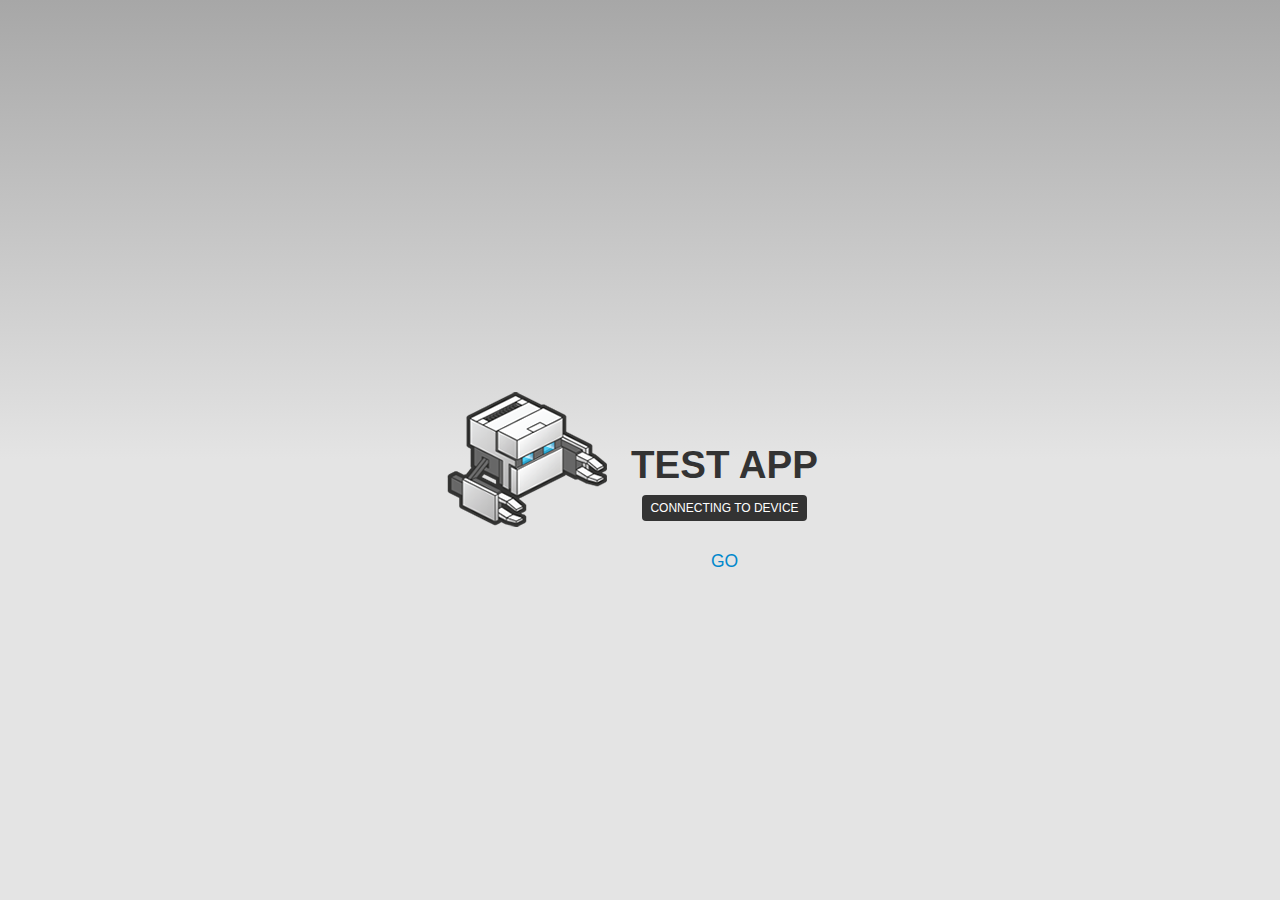
==== www/index.html @ e4ef20f4 "Initial commit" ====
<!DOCTYPE html>
<!--
    Licensed to the Apache Software Foundation (ASF) under one
    or more contributor license agreements.  See the NOTICE file
    distributed with this work for additional information
    regarding copyright ownership.  The ASF licenses this file
    to you under the Apache License, Version 2.0 (the
    "License"); you may not use this file except in compliance
    with the License.  You may obtain a copy of the License at

    http://www.apache.org/licenses/LICENSE-2.0

    Unless required by applicable law or agreed to in writing,
    software distributed under the License is distributed on an
    "AS IS" BASIS, WITHOUT WARRANTIES OR CONDITIONS OF ANY
     KIND, either express or implied.  See the License for the
    specific language governing permissions and limitations
    under the License.
-->
<html>
    <head>
        <meta charset="utf-8" />
        <meta name="format-detection" content="telephone=no" />
        <meta name="viewport" content="user-scalable=no, initial-scale=1, maximum-scale=1, minimum-scale=1, width=device-width, height=device-height, target-densitydpi=device-dpi" />
        <link rel="stylesheet" type="text/css" href="css/index.css" />
        
            <!-- CSS Styles -->
    <link href="assets/css/bootstrap.min.css" rel="stylesheet">
    <link href="assets/css/bootstrap-responsive.min.css" rel="stylesheet">
    <link href="assets/css/bootstrap-jdp-add-ons.css" rel="stylesheet">
	
    <link href="assets/css/app-site.css" rel="stylesheet">
    
        <title>Hello World</title>
    </head>
    <body>
        <div class="app">
            <h1>TEST APP</h1>
            <div id="deviceready" class="blink">
                <p class="event listening">Connecting to Device</p>
                <p class="event received">Device is Ready</p>
            </div>
            <div class="marginTop">
            	<a href="start.html" class="btn-large">go</a>
            </div>
        </div>
        <script type="text/javascript" src="phonegap.js"></script>
        <script type="text/javascript" src="js/index.js"></script>
        <script type="text/javascript">
            app.initialize();
        </script>
    </body>
</html>
---- www/css/index.css ----
/*
 * Licensed to the Apache Software Foundation (ASF) under one
 * or more contributor license agreements.  See the NOTICE file
 * distributed with this work for additional information
 * regarding copyright ownership.  The ASF licenses this file
 * to you under the Apache License, Version 2.0 (the
 * "License"); you may not use this file except in compliance
 * with the License.  You may obtain a copy of the License at
 *
 * http://www.apache.org/licenses/LICENSE-2.0
 *
 * Unless required by applicable law or agreed to in writing,
 * software distributed under the License is distributed on an
 * "AS IS" BASIS, WITHOUT WARRANTIES OR CONDITIONS OF ANY
 * KIND, either express or implied.  See the License for the
 * specific language governing permissions and limitations
 * under the License.
 */
* {
    -webkit-tap-highlight-color: rgba(0,0,0,0); /* make transparent link selection, adjust last value opacity 0 to 1.0 */
}

body {
    -webkit-touch-callout: none;                /* prevent callout to copy image, etc when tap to hold */
    -webkit-text-size-adjust: none;             /* prevent webkit from resizing text to fit */
    -webkit-user-select: none;                  /* prevent copy paste, to allow, change 'none' to 'text' */
    background-color:#E4E4E4;
    background-image:linear-gradient(top, #A7A7A7 0%, #E4E4E4 51%);
    background-image:-webkit-linear-gradient(top, #A7A7A7 0%, #E4E4E4 51%);
    background-image:-ms-linear-gradient(top, #A7A7A7 0%, #E4E4E4 51%);
    background-image:-webkit-gradient(
        linear,
        left top,
        left bottom,
        color-stop(0, #A7A7A7),
        color-stop(0.51, #E4E4E4)
    );
    background-attachment:fixed;
    font-family:'HelveticaNeue-Light', 'HelveticaNeue', Helvetica, Arial, sans-serif;
    font-size:12px;
    height:100%;
    margin:0px;
    padding:0px;
    text-transform:uppercase;
    width:100%;
}

/* Portrait layout (default) */
.app {
    background:url(../img/logo.png) no-repeat center top; /* 170px x 200px */
    position:absolute;             /* position in the center of the screen */
    left:50%;
    top:50%;
    height:50px;                   /* text area height */
    width:225px;                   /* text area width */
    text-align:center;
    padding:180px 0px 0px 0px;     /* image height is 200px (bottom 20px are overlapped with text) */
    margin:-115px 0px 0px -112px;  /* offset vertical: half of image height and text area height */
                                   /* offset horizontal: half of text area width */
}

/* Landscape layout (with min-width) */
@media screen and (min-aspect-ratio: 1/1) and (min-width:400px) {
    .app {
        background-position:left center;
        padding:75px 0px 75px 170px;  /* padding-top + padding-bottom + text area = image height */
        margin:-90px 0px 0px -198px;  /* offset vertical: half of image height */
                                      /* offset horizontal: half of image width and text area width */
    }
}

h1 {
    font-size:24px;
    font-weight:normal;
    margin:0px;
    overflow:visible;
    padding:0px;
    text-align:center;
}

.event {
    border-radius:4px;
    -webkit-border-radius:4px;
    color:#FFFFFF;
    font-size:12px;
    margin:0px 30px;
    padding:2px 0px;
}

.event.listening {
    background-color:#333333;
    display:block;
}

.event.received {
    background-color:#4B946A;
    display:none;
}

@keyframes fade {
    from { opacity: 1.0; }
    50% { opacity: 0.4; }
    to { opacity: 1.0; }
}
 
@-webkit-keyframes fade {
    from { opacity: 1.0; }
    50% { opacity: 0.4; }
    to { opacity: 1.0; }
}
 
.blink {
    animation:fade 3000ms infinite;
    -webkit-animation:fade 3000ms infinite;
}
---- www/assets/css/app-site.css ----
/* JDP Site
-------------------------------------------------- */
/*
  Based on the styles for the Bootstrap docs site
*/

/* Body and structure
-------------------------------------------------- */

body {
  
}
.container{
	max-width: 900px;	
}

/* Fix typography  */
p.lead, p{
	margin-bottom:8px;
	font-size:16px;
	font-weight:200;
	line-height:24px
}
p,li {
	font-weight:200;
	margin-bottom:10px;
	font-size:14px;
	line-height:22px;
}
li{
	margin-bottom:5px;
}
.alert{
	font-weight:200;
	font-size:15px;
	line-height:22px;
}
div p:last-child{
	margin-bottom:40px;
}
.jumbotron div p:last-child {
	margin-bottom:12px;
}
.alert div p:last-child{
	margin-bottom:2px !important;
}

.page-header{
	padding-bottom:6px;
	margin:40px 0 20px;
	border-bottom:1px solid #eee
}


/* Tweak navbar brand link to be super sleek
-------------------------------------------------- */

body > .navbar {
  font-size: 13px;
}

/* Change the site's brand (in navbar) */
body > .navbar .brand {
  padding-right: 0;
  padding-left: 0;
  margin-left: 20px;
  float: right;
  font-weight: bold;
  color: #555;
  text-shadow: 0 1px 0 rgba(255,255,255,.1), 0 0 30px rgba(255,255,255,.125);
  -webkit-transition: all .2s linear;
     -moz-transition: all .2s linear;
          transition: all .2s linear;
}
body > .navbar .brand:hover {
  text-decoration: none;
  text-shadow: 0 1px 0 rgba(255,255,255,.1), 0 0 30px rgba(255,255,255,.4);
}


/* Sections
-------------------------------------------------- */

/* padding for in-page bookmarks and fixed navbar */
section {
  padding-top: 30px;
}
section > .page-header,
section > .lead {
  color: #5a5a5a;
}
section > ul li {
  margin-bottom: 5px;
}

/* Separators (hr) */
.jdp-site-separator {
  margin: 40px 0 39px;
}

/* Faded out hr */
hr.soften {
  height: 1px;
  margin: 70px 0;
  background-image: -webkit-linear-gradient(left, rgba(0,0,0,0), rgba(0,0,0,.1), rgba(0,0,0,0));
  background-image:    -moz-linear-gradient(left, rgba(0,0,0,0), rgba(0,0,0,.1), rgba(0,0,0,0));
  background-image:     -ms-linear-gradient(left, rgba(0,0,0,0), rgba(0,0,0,.1), rgba(0,0,0,0));
  background-image:      -o-linear-gradient(left, rgba(0,0,0,0), rgba(0,0,0,.1), rgba(0,0,0,0));
  border: 0;
}



/* Jumbotrons
-------------------------------------------------- */

.jumbotron {
  position: relative;
  padding: 10px 0;
  color: #fff;
  text-align: left;
  text-shadow: 0 1px 3px rgba(0,0,0,.4), 0 0 30px rgba(0,0,0,.075);
  background: #70A0C0; /* Old browsers */
  background: -moz-linear-gradient(45deg,  #104060 0%, #70A0C0 100%); /* FF3.6+ */
  background: -webkit-gradient(linear, left bottom, right top, color-stop(0%,#104060), color-stop(100%,#70A0C0)); /* Chrome,Safari4+ */
  background: -webkit-linear-gradient(45deg,  #104060 0%,#70A0C0 100%); /* Chrome10+,Safari5.1+ */
  background: -o-linear-gradient(45deg,  #104060 0%,#70A0C0 100%); /* Opera 11.10+ */
  background: -ms-linear-gradient(45deg,  #104060 0%,#70A0C0 100%); /* IE10+ */
  background: linear-gradient(45deg,  #104060 0%,#70A0C0 100%); /* W3C */
  filter: progid:DXImageTransform.Microsoft.gradient( startColorstr='#104060', endColorstr='#70A0C0',GradientType=1 ); /* IE6-9 fallback on horizontal gradient */
  -webkit-box-shadow: inset 0 3px 7px rgba(0,0,0,.2), inset 0 -3px 7px rgba(0,0,0,.2);
     -moz-box-shadow: inset 0 3px 7px rgba(0,0,0,.2), inset 0 -3px 7px rgba(0,0,0,.2);
          box-shadow: inset 0 3px 7px rgba(0,0,0,.2), inset 0 -3px 7px rgba(0,0,0,.2);
}
.jumbotron h1 {
  font-size: 40px;
  font-weight: normal;
  letter-spacing: -1px;
  line-height: 1;
}
.jumbotron p {
  font-size: 12px;
  font-weight: 300;
  line-height: 1.25;
  margin-bottom: 10px;
}

/* Link styles */
.jumbotron a {
  color: #fff;
  color: rgba(255,255,255,.5);
  -webkit-transition: all .2s ease-in-out;
     -moz-transition: all .2s ease-in-out;
          transition: all .2s ease-in-out;
}
.jumbotron a:hover {
  color: #fff;
  text-shadow: 0 0 10px rgba(255,255,255,.25);
}



/* Pattern overlay
------------------------- */
.jumbotron .container {
  position: relative;
  z-index: 2;
}
.jumbotron:after {
  content: '';
  display: block;
  position: absolute;
  top: 0;
  right: 0;
  bottom: 0;
  left: 0;
  background: url(img/denim.png) repeat center center;
  opacity: .6;
}
/*retina version*/
		@media only screen and (-Webkit-min-device-pixel-ratio: 1.5),
		only screen and (-moz-min-device-pixel-ratio: 1.5),
		only screen and (-o-min-device-pixel-ratio: 3/2),
		only screen and (min-device-pixel-ratio: 1.5) {
		  .jumbotron:after {
			  background: url(img/denim_@2x.png) repeat center center;
		  }
		}


/* Subhead (other pages)
------------------------- */
.subhead {
  text-align: left;
  border-bottom: 1px solid #ddd;
}
.subhead h1 {
  font-size: 30px;
}
.subhead p {
  margin-bottom: 15px;
}
.subhead .navbar {
  display: none;
}






/* Footer
-------------------------------------------------- */
	/* Prepare Sticky footer */
      html,
      body {
        height: 100%;
        /* The html and body elements cannot have any padding or margin. */
      }

      /* Wrapper for page content to push down footer */
      #wrap {
        min-height: 100%;
        height: auto !important;
        height: 100%;
        /* Negative indent footer by it's height */
        margin: 0 auto -60px;
      }

      /* Set the fixed height of the footer here */
      #push,
      #footer {
        height: 60px;
      }
      #footer {
        background-color: #f5f5f5;
      }

      /* Lastly, apply responsive CSS fixes as necessary */
      @media (max-width: 767px) {
        #footer {
          margin-left: -20px;
          margin-right: -20px;
          padding-left: 20px;
          padding-right: 20px;
        }
      }
	/* style footer */
	#footer .container{
		width: auto;
		 max-width: 790px;
	}
	.footer-links {
	  margin: 20px 0 10px 0;
	}
	.footer-links li {
	  display: inline;
	  padding: 0 2px;
	}
	.footer-links li:first-child {
	  padding-left: 0;
	}


/* Misc
-------------------------------------------------- */

/* Make tables spaced out a bit more */
h2 + table,
h3 + table,
h4 + table,
h2 + .row {
  margin-top: 5px;
}

.smaller{
	font-size: smaller;
}
sup{
font-size:x-small;
}

.semi-muted{
	color: #777;
}

.hide-but-keep{
	visibility:hidden;
}
.blue{
	color: #2B5D9A;
}
.bold{
	font-weight:bold;
}

/* TABLES */

.my-header {
	color:#fff;
	background-color: #777;
}
.my-header th{
	display:table-cell;
	vertical-align: top;
	font-weight: normal !important;
}

/* Sidenav for JDP Site
-------------------------------------------------- */

.jdp-site-sidenav {
	float:left;
  width: 208px;
  margin: 30px 0 0 0;
  padding: 0;
  background-color: #fff;
  -webkit-border-radius: 6px;
     -moz-border-radius: 6px;
          border-radius: 6px;
  -webkit-box-shadow: 0 1px 4px rgba(0,0,0,.065);
     -moz-box-shadow: 0 1px 4px rgba(0,0,0,.065);
          box-shadow: 0 1px 4px rgba(0,0,0,.065);
}
.jdp-site-sidenav li{
margin: 0;	
}
.jdp-site-sidenav > li > a {
  display: block;
  width: 170px \9;
  margin: 0 0 -1px;
  padding: 8px 14px;
  border: 1px solid #e5e5e5;
}
.jdp-site-sidenav > li:first-child > a {
  -webkit-border-radius: 6px 6px 0 0;
     -moz-border-radius: 6px 6px 0 0;
          border-radius: 6px 6px 0 0;
}
.jdp-site-sidenav > li:last-child > a {
  -webkit-border-radius: 0 0 6px 6px;
     -moz-border-radius: 0 0 6px 6px;
          border-radius: 0 0 6px 6px;
}
.jdp-site-sidenav > .active > a {
  position: relative;
  z-index: 2;
  padding: 9px 15px;
  border: 0;
  text-shadow: 0 1px 0 rgba(0,0,0,.15);
  -webkit-box-shadow: inset 1px 0 0 rgba(0,0,0,.1), inset -1px 0 0 rgba(0,0,0,.1);
     -moz-box-shadow: inset 1px 0 0 rgba(0,0,0,.1), inset -1px 0 0 rgba(0,0,0,.1);
          box-shadow: inset 1px 0 0 rgba(0,0,0,.1), inset -1px 0 0 rgba(0,0,0,.1);
}
/* Chevrons */
.jdp-site-sidenav .icon-chevron-right, .jdp-site-sidenav .icon-plus, .jdp-site-sidenav .icon-minus{
  float: right;
  margin-top: 2px;
  margin-right: -6px;
  opacity: .25;
}

.jdp-site-sidenav .icon-arrow-up {
  float: left;
  margin-top: 2px;
  margin-right: 6px;
  opacity: .25;
}
.jdp-site-sidenav > li > a:hover {
  background-color: #f5f5f5;
}
.jdp-site-sidenav a:hover .icon-chevron-right, .jdp-site-sidenav a:hover .icon-arrow-up, .jdp-site-sidenav a:hover .icon-plus, .jdp-site-sidenav a:hover .icon-minus {
  opacity: .5;
}
.jdp-site-sidenav .active .icon-chevron-right,
.jdp-site-sidenav .active a:hover .icon-chevron-right,
.jdp-site-sidenav .active .icon-minus,
.jdp-site-sidenav .active a:hover .icon-minus,
.jdp-site-sidenav .active .icon-plus,
.jdp-site-sidenav .active a:hover .icon-plus,
.jdp-site-sidenav .active .icon-arrow-up,
.jdp-site-sidenav .active a:hover .icon-arrow-up {
  background-image: url(../img/glyphicons-halflings-white.png);
  opacity: 1;
}
.jdp-site-sidenav.affix {
  top: 40px;
}
.jdp-site-sidenav.affix-bottom {
  position: absolute;
  top: auto;
  bottom: 270px;
}


/* Customize the navbar links to be fill the entire space of the .navbar */
      .tabs .navbar-inner {
        padding: 0;
      }
      .tabs .nav {
        margin: 0;
      }
      .tabs .nav li {
        display: table-cell;
        width: 1%;
        float: none;
      }
      .tabs .nav li a {
        font-weight: bold;
        text-align: center;
        border-left: 1px solid rgba(255,255,255,.75);
        border-right: 1px solid rgba(0,0,0,.1);
      }
      .tabs .nav li:first-child a {
        border-left: 0;
        border-radius: 3px 0 0 3px;
      }
      .tabs .nav li:last-child a {
        border-right: 0;
        border-radius: 0 3px 3px 0;
      }
	  .tabs .nav li.active a{
		  border-left: 0;
	  }
	  
	  .navbar li{
			line-height:20px;
			margin-bottom:0px;
		}


/* Notes boxes
-------------------------------------------------- */

/* Base class */
.jdp-site-notes {
  position: relative;
  margin: 15px 0;
  padding: 39px 19px 14px;
  *padding-top: 19px;
  background-color: #fff;
  border: 1px solid #ddd;
  -webkit-border-radius: 4px;
     -moz-border-radius: 4px;
          border-radius: 4px;
}

/* Echo out a label for the example */
.jdp-site-notes:after {
  content: "Notes";
  position: absolute;
  top: -1px;
  left: -1px;
  padding: 3px 7px;
  font-size: 12px;
  font-weight: bold;
  background-color: #f5f5f5;
  border: 1px solid #ddd;
  color: #9da0a4;
  -webkit-border-radius: 4px 0 4px 0;
     -moz-border-radius: 4px 0 4px 0;
          border-radius: 4px 0 4px 0;
}

/* Remove spacing between an example and it's code */
.jdp-site-notes + .prettyprint {
  margin-top: -20px;
  padding-top: 15px;
}

/* Tweak examples
------------------------- */
.jdp-site-notes > p:last-child {
  margin-bottom: 0;
}
.jdp-site-notes .table,
.jdp-site-notes .progress,
.jdp-site-notes .well,
.jdp-site-notes .alert,
.jdp-site-notes .hero-unit,
.jdp-site-notes .pagination,
.jdp-site-notes .navbar,
.jdp-site-notes > .nav,
.jdp-site-notes blockquote {
  margin-bottom: 5px;
}
.jdp-site-notes .pagination {
  margin-top: 0;
}


/* HELPERS
-------------------------------------------------- */
.centeredText {
	text-align:center;	
}


/* Responsive
-------------------------------------------------- */

/* Desktop large
------------------------- */
@media (min-width: 1200px) {
  .jdp-site-container {
    max-width: 970px;
  }
  .jdp-site-sidenav {
    width: 208px;
  }
  .jdp-site-sidenav > li > a {
    width: 180px \9; /* Override the previous IE8-9 hack */
  }
  
        /* refloat wide nav menu */
      .tabs .nav {
		width: auto;
		 display: table;
      }
      .tabs .nav li {
        display: table-cell;
        width: 1%;
        float: none;
      }
}

/* Desktop
------------------------- */
@media (max-width: 980px) {
  

  /* Inline-block quick links for more spacing */
  .quick-links li {
    display: inline-block;
    margin: 5px;
  }

  /* When affixed, space properly */
  .jdp-site-sidenav {
    top: 0;
    margin-top: 30px;
    margin-right: 0;
  }
  .page-header{
	 margin-top: -20px !important; /* Offset bottom margin on .navbar */
}

}

/* Tabs reset
------------------------- */
@media (min-width: 480px) and (max-width: 1200px) {
	 /* refloat wide nav menu */
      .tabs .nav {
		width: auto;
		 display: table;
      }
      .tabs .nav li {
        display: table-cell;
        width: 1%;
        float: none;
      }
	  .tabs .nav li a {
        border-left: 1px solid rgba(255,255,255,.75);
        border-right: 1px solid rgba(0,0,0,.1);
      }
      .tabs .nav li:first-child a {
        border-left: 0;
        border-radius: 3px 0 0 3px;
      }
      .tabs .nav li:last-child a {
        border-right: 0;
        border-radius: 0 3px 3px 0;
      }
	  
}

/* Tablet to desktop
------------------------- */
@media (min-width: 768px) and (max-width: 980px) {
  /* Remove any padding from the body */
  body {
    padding-top: 0;
  }

  /* Widen masthead and social buttons to fill body padding */
  .jumbotron {
    margin-top: -20px; /* Offset bottom margin on .navbar */
  }
  /* Adjust sidenav width */
  .jdp-site-sidenav {
    width: 166px;
    margin-top: 20px;
  }
  .jdp-site-sidenav.affix {
    top: 0;
  }
  div.navbar{
	  margin-bottom:0 !important;
  }
 #section1{
	padding-top: 10px !important; /* Offset bottom margin on .navbar */
}
  
}

/* Tablet
------------------------- */
@media (max-width: 767px) {
  /* Remove any padding from the body */
  body {
    padding-top: 0;
  }

  /* Widen masthead and social buttons to fill body padding */
  .jumbotron {
    padding: 20px 20px;
    margin-top:   -20px; /* Offset bottom margin on .navbar */
    margin-right: -20px;
    margin-left:  -20px;
	
  }

  /* Sidenav */
  .jdp-site-sidenav {
    width: auto;
    margin-bottom: 20px;
	margin-right:20px;
  }
  .jdp-site-sidenav.affix {
    position: static;
    width: auto;
    top: 0;
  }

  /* Unfloat the back to top link in footer */
  .footer {
    margin-left: -20px;
    margin-right: -20px;
    padding-left: 20px;
    padding-right: 20px;
  }
  .footer p {
    margin-bottom: 9px;
  }


}

/* Landscape phones
------------------------- */
@media (max-width: 480px) {
  /* Remove padding above jumbotron */
  body {
    padding-top: 0;
  }
/* Unfloat brand */
  body > .navbar-fixed-top .brand {
    float: left;
    margin-left: 0;
    padding-left: 10px;
    padding-right: 10px;
  }
  /* Change up some type stuff */
  h2 small {
    display: block;
  }
	.jumbotron{
		text-align: center !important;
	}
  /* Downsize the jumbotrons */
  .jumbotron h1 {
    font-size: 30px;
  }
  .jumbotron p,
  .jumbotron .btn {
    font-size: 12px;
  }
  .jumbotron .btn {
    display: block;
    margin: 0 auto;
  }

  /* center align subhead text like the masthead */
  .subhead h1,
  .subhead p {
    text-align: center;
  }

  /* Do our best to make tables work in narrow viewports */
  table code {
    white-space: normal;
    word-wrap: break-word;
    word-break: break-all;
  }

  /* Tighten up footer */
  .footer {
    padding-top: 20px;
    padding-bottom: 20px;
  }
  /* Unfloat the back to top in footer to prevent odd text wrapping */
  .footer .pull-right {
    float: none;
  }
  
  .tabs .nav {
        width: 100%;
      }
  .tabs .nav li {
        display: block;
        width: 100%;
      }
  .tabs .nav li a {
		border-bottom: 1px solid rgba(255,255,255,.75);
		border-top: 1px solid rgba(0, 0, 0, .1);
      }
      .tabs .nav li:first-child a {
		-webkit-border-top-left-radius: 3px;
		-webkit-border-top-right-radius: 3px;
		-moz-border-radius-topleft: 3px;
		-moz-border-radius-topright: 3px;
		border-top-left-radius: 3px;
		border-top-right-radius: 3px;
        border-right: none;
		border-top: none;
      }
      .tabs .nav li:last-child a {
		-webkit-border-bottom-left-radius: 3px;
		-moz-border-radius-bottomleft: 3px;
		border-bottom-left-radius: 3px;
        border-left: none;
		border-bottom: none;
      }
	  .tabs .nav li.active+li a {
		border:none;
	  }

	  
}


/************** File type lists **************/
.noBullets{
list-style:none;
}
ul.docs {
	list-style-image:     url("img/file-icons/doc-small.gif");
	margin-left: 10px;
}
* html ul.docs{
margin-left:40px;
}
ul.docs li {
	margin-bottom: 4px;
	padding-left: 6px;
	list-style-image:     url("img/file-icons/doc-small.gif");
}
ul.docs li.pdf {
	list-style-image:     url("img/file-icons/pdf-small.gif");
}
ul.docs li.txt {
	list-style-image:     url("img/file-icons/txt-small.gif");
}
ul.docs li.ppt {
	list-style-image:     url("img/file-icons/ppt-small.gif");
}
ul.docs li.xls {
	list-style-image:     url("img/file-icons/xls-small.gif");
}
ul.docs li.map {
	list-style-image:     url("img/file-icons/map-small.gif");
}
ul.docs li.doc {
	list-style-image:     url("img/file-icons/doc-small.gif");
}

/************** File type icons **************/
a.icon {
	background-repeat: no-repeat;
	padding-left:20px;
	line-height:1.6em;
}
a[href$=".doc"].icon, a[href$=".docx"].icon {
	background-image:  url("img/file-icons/doc-small.gif");
}
a[href$=".pdf"].icon {
	background-image:  url("img/file-icons/pdf-small.gif");
}
a[href$=".txt"].icon {
	background-image:  url("img/file-icons/txt-small.gif");
}
a[href$=".ppt"].icon, a[href$=".pptx"].icon  {
	background-image:  url("img/file-icons/ppt-small.gif");
}
a[href$=".xls"].icon, a[href$=".xlsx"].icon  {
	background-image:  url("img/file-icons/xls-small.gif");
}


/************** Reading lists **************/
ul.reading {
	list-style-type: none;
	padding: 0;
	margin: 0;
	margin-left:20px;
	padding-top:5px;
	padding-bottom:10px;
}

ul.reading li {
	padding-left: 3.5em;
	/*line-height:3;*/
	margin-bottom:10px;
}

ul.reading li.article {
	background-image: url("img/file-icons/article.gif");
	background-position: 0em .4em;
	background-repeat: no-repeat;
}
ul.reading li.book {
	background-image: url("img/file-icons/book.gif");
	background-position: 0em .4em;
	background-repeat: no-repeat;
}
ul.reading li.website {
	background-image: url("img/file-icons/website.gif");
	background-position: 0em .4em;
	background-repeat: no-repeat;
}



/* Bootstrap overrides */
.alert-info{color:#2f7ba3}

/* tabs */
.nav-tabs > li > a {
border-color: #EEE #EEE #DDD;
color: #8A9BA3;
}
.nav-tabs > li > a:hover {
border-color: transparent;
color: #0088CC;
}
.nav > li > a {
text-decoration: none;
/*background-color: #EEE;*/
}
.nav > li > a:hover {
text-decoration: none;
background-color: #E9E9E9;
}

/* references 
<div class="well references"> */
.references h1,.references h2,.references h3,.references h4,.references h5{
	margin-top:0;
}
.references h1,.references h2,.references h3,.references h4,.references h5,.references p{
	font-size:smaller;
}
div.references p:last-child {
margin-bottom: 10px;
}
div.references.well{
padding-bottom:10px;	
}

/*Retina Image Divs*/
.img-div{width:auto\9;height:auto;max-width:100%;vertical-align:middle;border:0;-ms-interpolation-mode:bicubic}

/*########################################################*/
/* QUIZ Styles */

.question{
	display:none;
}

#progressContainer {
margin: 0 auto;
position: relative;
}
.progressChunk {
display:inline-block;
text-align:center;
}


/*########################################################*/
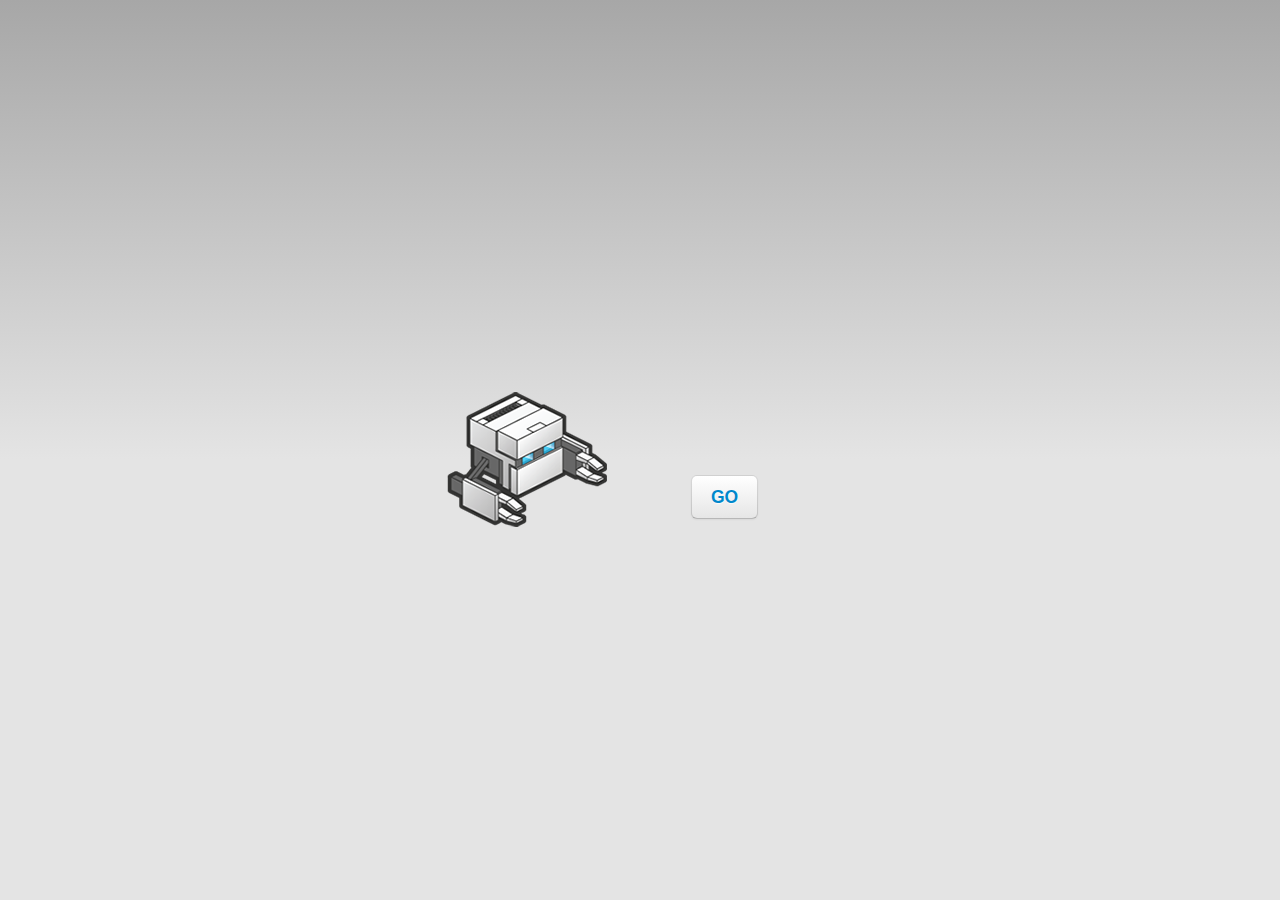
==== commit 57f7750d: "added new htm" ====
--- a/www/index.html
+++ b/www/index.html
@@ -31,21 +31,16 @@
 	
     <link href="assets/css/app-site.css" rel="stylesheet">
     
-        <title>Hello World</title>
+        <title>launcher</title>
     </head>
     <body>
         <div class="app">
-            <h1>TEST APP</h1>
-            <div id="deviceready" class="blink">
-                <p class="event listening">Connecting to Device</p>
-                <p class="event received">Device is Ready</p>
-            </div>
-            <div class="marginTop">
-            	<a href="start.html" class="btn-large">go</a>
+            <div id="deviceready" class="marginTop alignCenter">
+            	<h1 class="btn btn-large"><a href="./hm-1100-100/index.html">GO</a></h1>
             </div>
         </div>
         <script type="text/javascript" src="phonegap.js"></script>
-        <script type="text/javascript" src="js/index.js"></script>
+        <script type="text/javascript" src="assets/js/index.js"></script>
         <script type="text/javascript">
             app.initialize();
         </script>
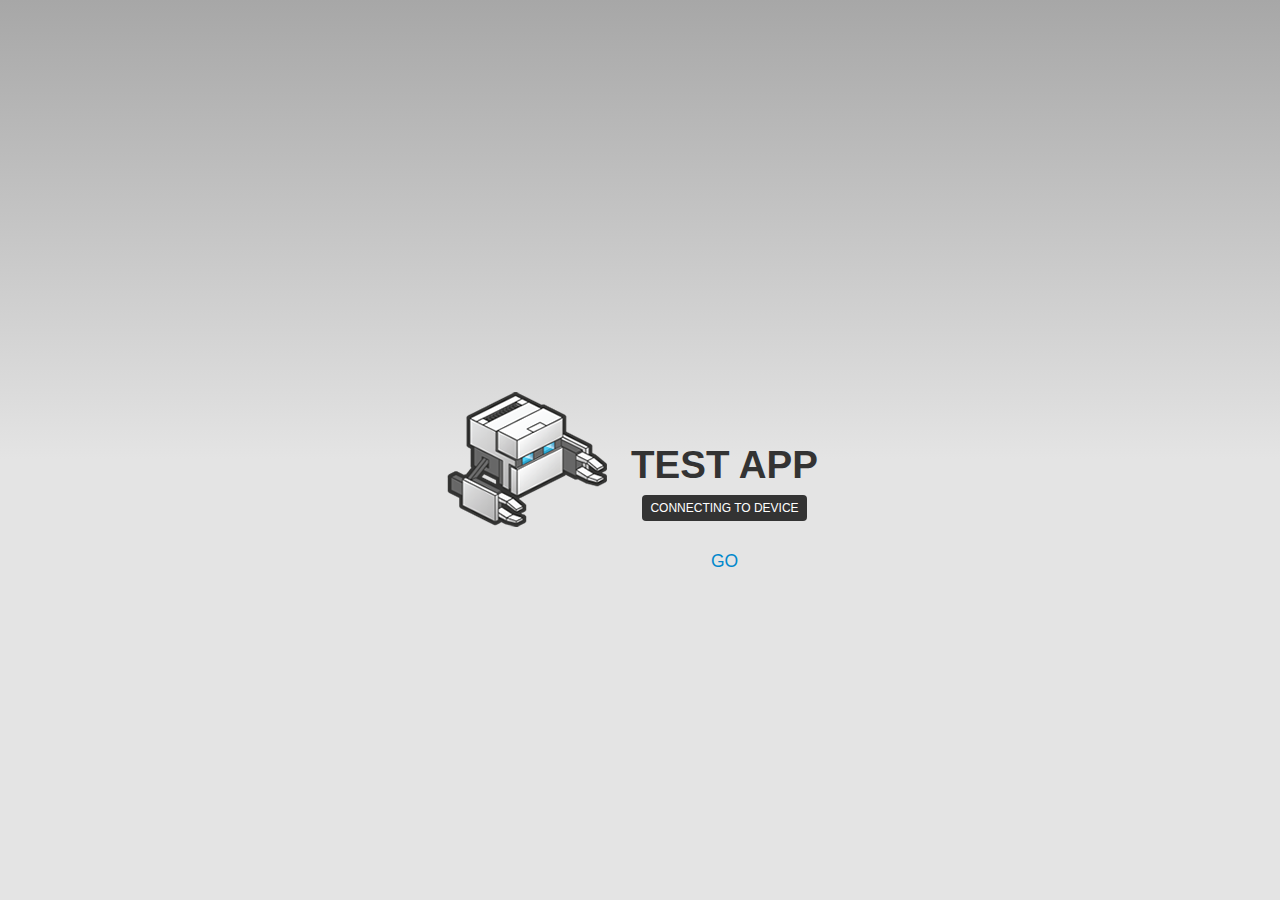
==== commit 034d394d: "Try adding link to marketing files" ====
--- a/www/index.html
+++ b/www/index.html
@@ -31,16 +31,21 @@
 	
     <link href="assets/css/app-site.css" rel="stylesheet">
     
-        <title>launcher</title>
+        <title>Hello World</title>
     </head>
     <body>
         <div class="app">
-            <div id="deviceready" class="marginTop alignCenter">
-            	<h1 class="btn btn-large"><a href="./hm-1100-100/index.html">GO</a></h1>
+            <h1>TEST APP</h1>
+            <div id="deviceready" class="blink">
+                <p class="event listening">Connecting to Device</p>
+                <p class="event received">Device is Ready</p>
+            </div>
+            <div class="marginTop">
+            	<a href="./hm-1100-100/index.html" class="btn-large">go</a>
             </div>
         </div>
         <script type="text/javascript" src="phonegap.js"></script>
-        <script type="text/javascript" src="assets/js/index.js"></script>
+        <script type="text/javascript" src="js/index.js"></script>
         <script type="text/javascript">
             app.initialize();
         </script>
